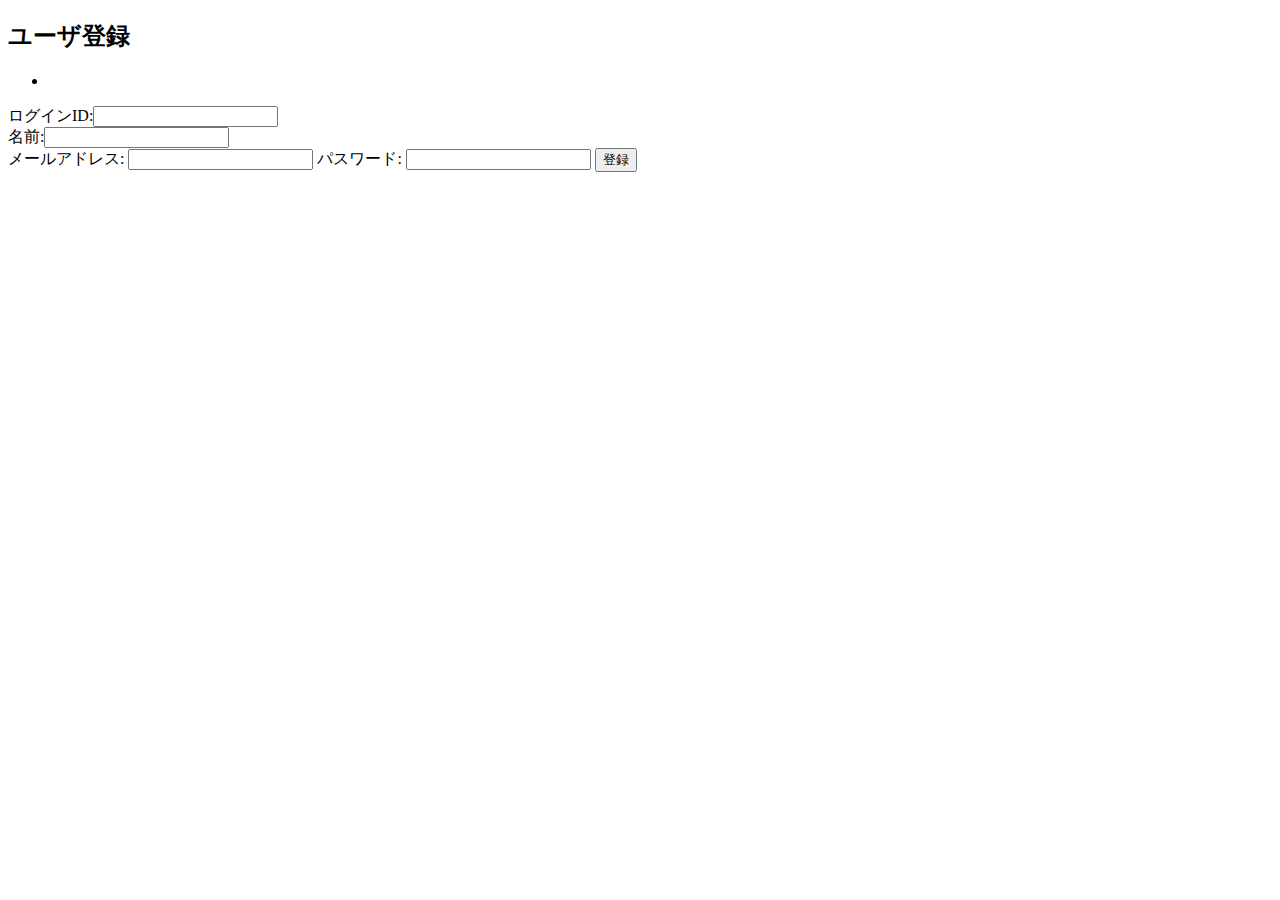
==== src/main/resources/templates/signup/index.html @ 895f9c6c "写経ー＞ログイン成功まで" ====
<!DOCTYPE html>
<html lang="ja"
      xmlns="http://www.w3.org/1999/xhtml"
      xmlns:th="http://www.thymeleaf.org"
      xmlns:layout="http://www.ultraq.net.nz/thymeleaf/layout"
      layout:decorate="~{layout/layout}">
<head>
  <meta charset="UTF-8">
  <title th:text="#{user.create}">ユーザ登録</title>
</head>

<body>

<div layout:fragment="content">
  <h2 th:text="#{user.create}">ユーザ登録</h2>

  <form th:action="@{/signup}" method="post" th:object="${userForm}">

    <ul>
      <li th:each="error: ${#fields.detailedErrors()}" th:text="${error.message}">
    </ul>

    <span th:text="#{loginId}">ログインID</span>:<input type="text" name="loginId"
                                                    th:value="*{loginId}"><br/>
    <span th:text="#{name}">名前</span>:<input type="text" name="name" th:value="*{name}"><br/>
    <span th:text="#{email}">メールアドレス</span>: <input type="text" name="email" th:value="*{email}">
    <span th:text="#{password}">パスワード</span>: <input type="password" name="password"
                                                     th:value="*{password}">



    <button type="submit" th:text="#{register}">登録</button>
  </form>
</div>

</body>
</html>
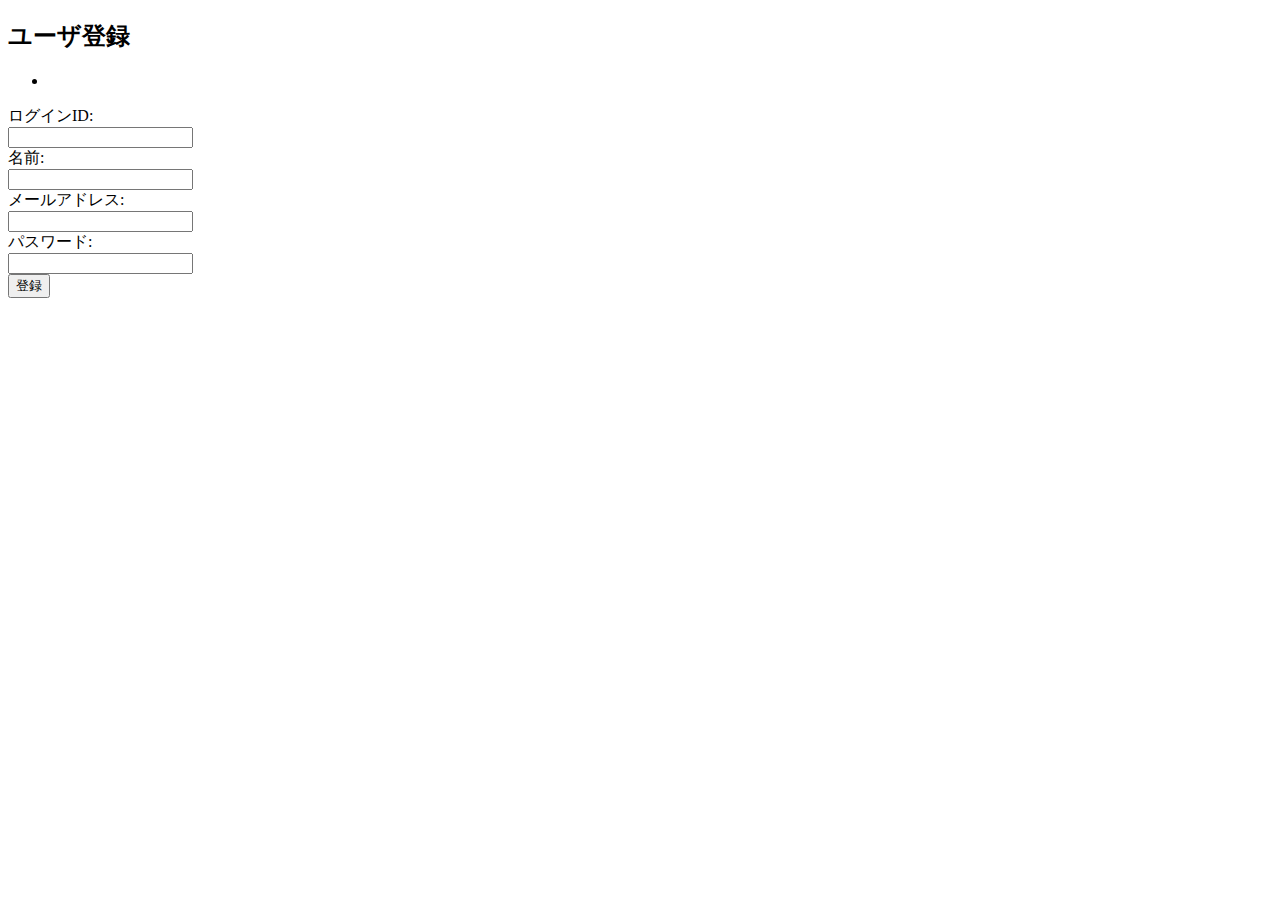
==== commit 524a5e10: "registration.css" ====
--- a/src/main/resources/templates/signup/index.html
+++ b/src/main/resources/templates/signup/index.html
@@ -7,6 +7,7 @@
 <head>
   <meta charset="UTF-8">
   <title th:text="#{user.create}">ユーザ登録</title>
+  <link th:href="@{/css/registration.css}" rel="stylesheet">
 </head>
 
 <body>
@@ -20,16 +21,16 @@
       <li th:each="error: ${#fields.detailedErrors()}" th:text="${error.message}">
     </ul>
 
-    <span th:text="#{loginId}">ログインID</span>:<input type="text" name="loginId"
-                                                    th:value="*{loginId}"><br/>
-    <span th:text="#{name}">名前</span>:<input type="text" name="name" th:value="*{name}"><br/>
-    <span th:text="#{email}">メールアドレス</span>: <input type="text" name="email" th:value="*{email}">
-    <span th:text="#{password}">パスワード</span>: <input type="password" name="password"
-                                                     th:value="*{password}">
+    <span th:text="#{loginId}">ログインID</span>:<br/><input type="text" name="loginId"
+                                                    th:value="*{loginId}" class="form"><br/>
+    <span th:text="#{name}">名前</span>:<br/><input type="text" name="name" th:value="*{name}" class="form"><br/>
+    <span th:text="#{email}">メールアドレス</span>: <br/><input type="text" name="email" th:value="*{email}" class="form"><br/>
+    <span th:text="#{password}">パスワード</span>: <br/><input type="password" name="password"
+                                                     th:value="*{password}" class="form"><br/>
 
 
 
-    <button type="submit" th:text="#{register}">登録</button>
+    <button type="submit" th:text="#{register}" class="regbutton">登録</button>
   </form>
 </div>
 
